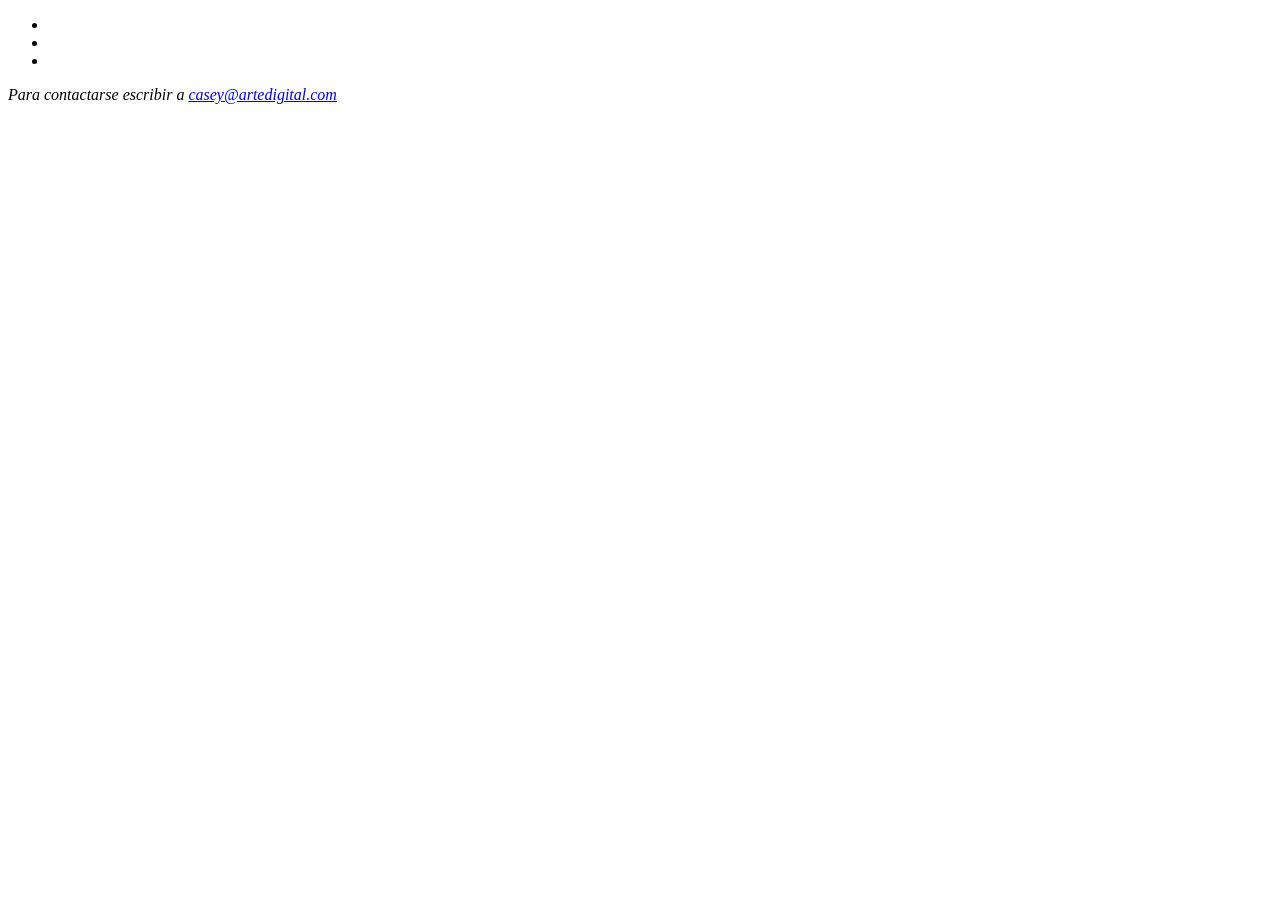
==== page1.html @ b94c4e03 "Estructura de archivos" ====
<!DOCTYPE html>
<html lang="es">

<head>
    <meta charset="UTF-8">
    <title>Arte generativo y pensamiento computacional</title>
    <link rel="stylesheet" href="css/estilos.css">
</head>
<!--Arte generativo y pensamiento computacional
La obra de Casey Reas ha tenido un impacto significativo en el desarrollo del arte digital y generativo. Su enfoque ha contribuido a legitimar el uso del código como un medio artístico en el contexto contemporáneo.

Su influencia puede observarse en numerosos artistas y proyectos que adoptan el pensamiento basado en sistemas y algoritmos. A través de su trabajo, se ha ampliado la comprensión de las posibilidades del arte en relación con la tecnología.
-->

<body>
    <header>
        <nav>
            <ul>
                <li></li>
                <li></li>
                <li></li>
            </ul>
        </nav>
    </header>
    <footer>
        <address>
            <p>
                Para contactarse escribir a <a href="mailto:casey@artedigital.com"> casey@artedigital.com </a>
            </p>
        </address>
    </footer>
</body>
---- css/estilos.css ----
background-image {background-image: "fondo.jpg"};
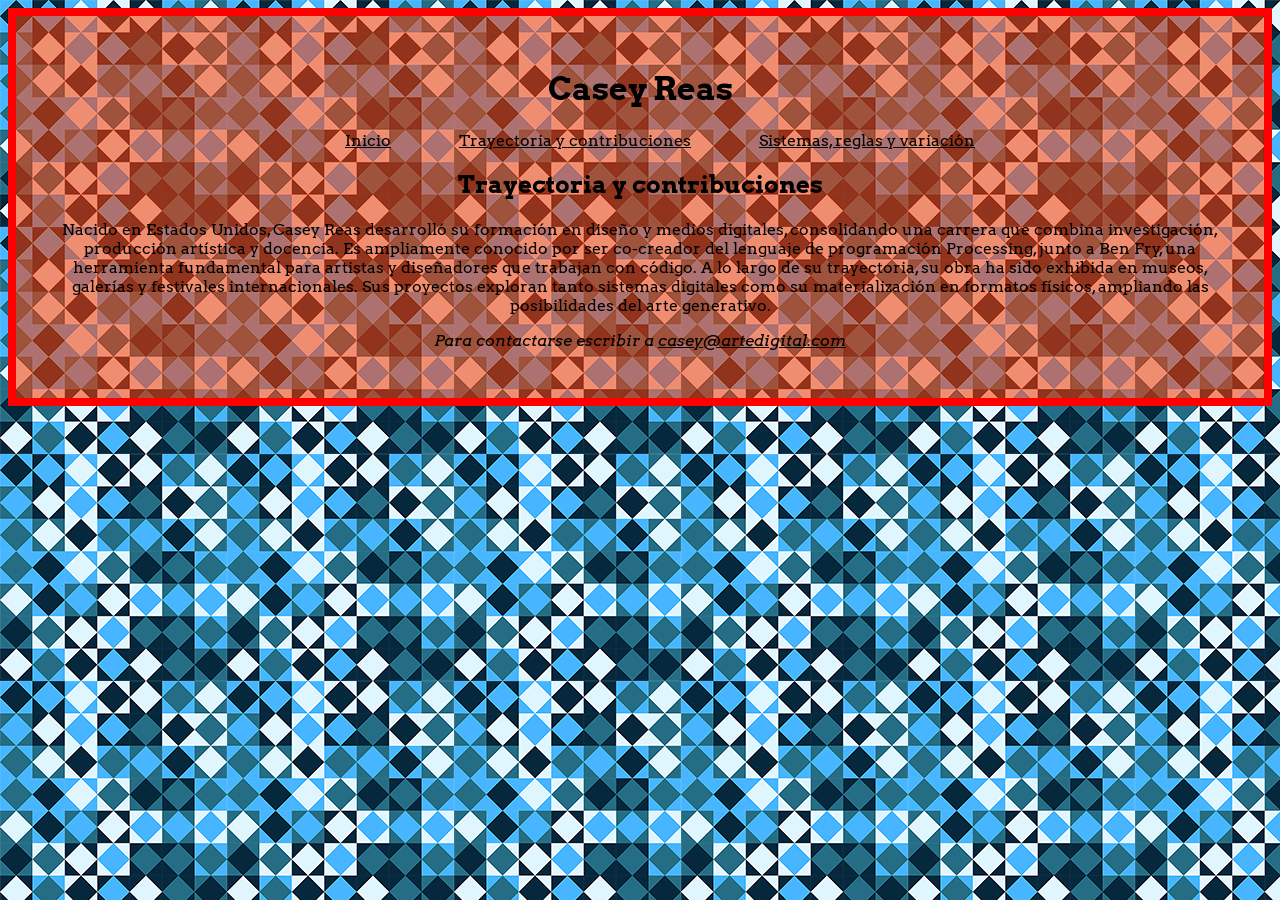
==== commit afbbeac2: "contenido agregado en inicio y page 1. Falta page 2 e imagenes" ====
--- a/page1.html
+++ b/page1.html
@@ -5,28 +5,53 @@
     <meta charset="UTF-8">
     <title>Arte generativo y pensamiento computacional</title>
     <link rel="stylesheet" href="css/estilos.css">
+    <link rel="preconnect" href="https://fonts.googleapis.com">
+    <link rel="preconnect" href="https://fonts.gstatic.com" crossorigin>
+    <link
+        href="https://fonts.googleapis.com/css2?family=Arvo:ital,wght@0,400;0,700;1,400;1,700&family=IBM+Plex+Serif&display=swap"
+        rel="stylesheet">
 </head>
-<!--Arte generativo y pensamiento computacional
-La obra de Casey Reas ha tenido un impacto significativo en el desarrollo del arte digital y generativo. Su enfoque ha contribuido a legitimar el uso del código como un medio artístico en el contexto contemporáneo.
+<div>
 
-Su influencia puede observarse en numerosos artistas y proyectos que adoptan el pensamiento basado en sistemas y algoritmos. A través de su trabajo, se ha ampliado la comprensión de las posibilidades del arte en relación con la tecnología.
--->
-
-<body>
-    <header>
+    <body>
+        <header>
+            <h1>Casey Reas</h1>
+        </header>
         <nav>
             <ul>
-                <li></li>
-                <li></li>
-                <li></li>
+                <li><a href="index.html">Inicio</a></li>
+                <li><a href="page1.html">Trayectoria y contribuciones</a></li>
+                <li><a href="page2.html">Sistemas, reglas y variación</a></li>
             </ul>
         </nav>
-    </header>
-    <footer>
-        <address>
-            <p>
-                Para contactarse escribir a <a href="mailto:casey@artedigital.com"> casey@artedigital.com </a>
-            </p>
-        </address>
-    </footer>
-</body>+        <main>
+            <h2>Trayectoria y contribuciones</h2>
+            <section>
+            <article>
+                <p>Nacido en Estados Unidos, Casey Reas desarrolló su formación en diseño y medios digitales,
+                    consolidando
+                    una carrera que combina investigación, producción artística y docencia. Es ampliamente conocido por
+                    ser
+                    co-creador del lenguaje de programación Processing, junto a Ben Fry, una herramienta fundamental
+                    para
+                    artistas y diseñadores que trabajan con código.
+                    A lo largo de su trayectoria, su obra ha sido exhibida en museos, galerías y festivales
+                    internacionales.
+                    Sus proyectos exploran tanto sistemas digitales como su materialización en formatos físicos,
+                    ampliando
+                    las posibilidades del arte generativo.
+                </p>
+            </article>
+            </section>
+        </main>
+        <footer>
+            <address>
+                <p>
+                    Para contactarse escribir a <a href="mailto:casey@artedigital.com"> casey@artedigital.com </a>
+                </p>
+            </address>
+        </footer>
+    </body>
+</div>
+
+</html>
--- a/css/estilos.css
+++ b/css/estilos.css
@@ -1 +1,47 @@
-background-image {background-image: "fondo.jpg"};
+div {
+    background-color: rgba(252, 63, 6, 0.568);
+    box-sizing: border-box;
+    width: 100%;
+    height: 100%;
+    padding: 2rem;
+    border: 0.5rem, solid red;
+    margin: 0;
+    text-align: center;
+    font-family: "Arvo", serif;
+}
+
+body {
+    background-image: url(../img/fondo.png);
+}
+
+nav li {
+    display: inline-block;
+}
+
+ul {
+    list-style-type: none;
+
+}
+
+nav ul li a {
+margin: 2rem;
+}
+
+a:link{
+    color: black
+}
+a:visited{
+    color: skyblue
+}
+a:hover{
+    color: blue
+}
+a:active{
+    color: white 
+}
+img{
+    height:auto;
+    width: 50;
+    margin: auto;
+    display: block;
+}
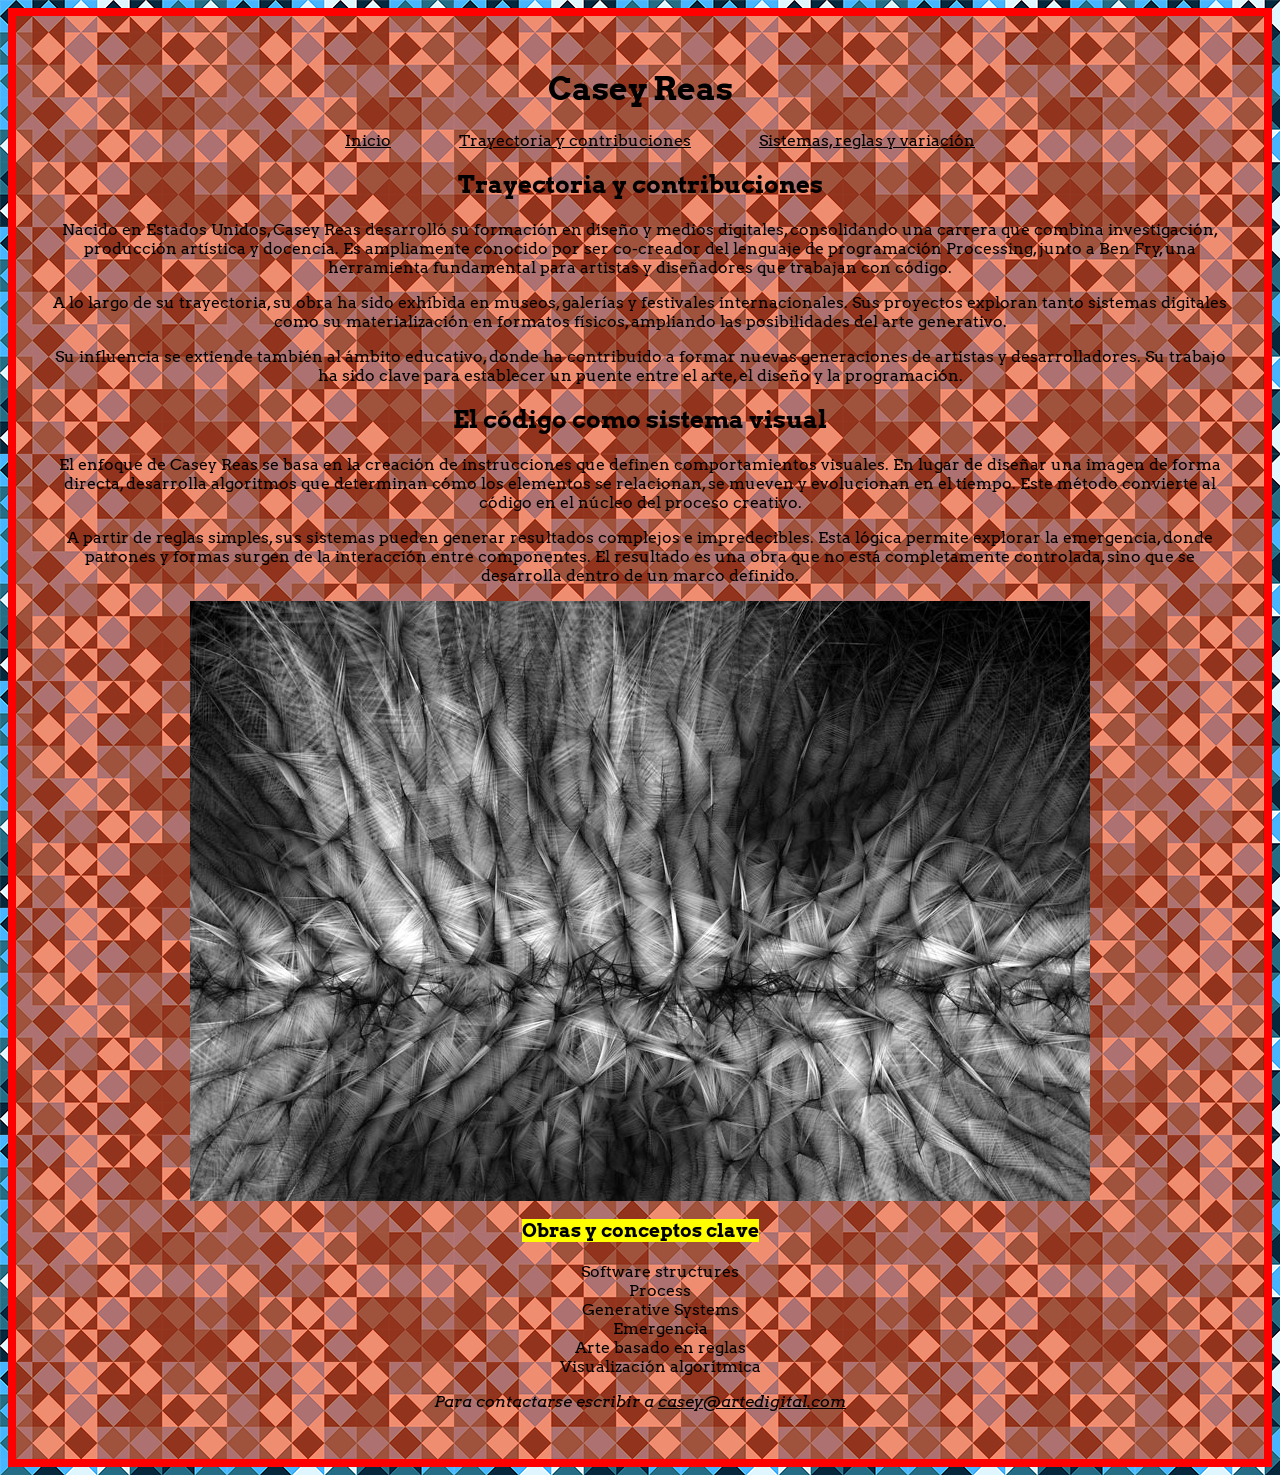
==== commit 19e5e765: "estructura y contenidos de todas las páginas terminados. Falta CSS" ====
--- a/page1.html
+++ b/page1.html
@@ -11,9 +11,10 @@
         href="https://fonts.googleapis.com/css2?family=Arvo:ital,wght@0,400;0,700;1,400;1,700&family=IBM+Plex+Serif&display=swap"
         rel="stylesheet">
 </head>
-<div>
+
 
     <body>
+        <div>
         <header>
             <h1>Casey Reas</h1>
         </header>
@@ -25,24 +26,52 @@
             </ul>
         </nav>
         <main>
-            <h2>Trayectoria y contribuciones</h2>
             <section>
-            <article>
-                <p>Nacido en Estados Unidos, Casey Reas desarrolló su formación en diseño y medios digitales,
-                    consolidando
-                    una carrera que combina investigación, producción artística y docencia. Es ampliamente conocido por
-                    ser
-                    co-creador del lenguaje de programación Processing, junto a Ben Fry, una herramienta fundamental
-                    para
-                    artistas y diseñadores que trabajan con código.
-                    A lo largo de su trayectoria, su obra ha sido exhibida en museos, galerías y festivales
-                    internacionales.
-                    Sus proyectos exploran tanto sistemas digitales como su materialización en formatos físicos,
-                    ampliando
-                    las posibilidades del arte generativo.
-                </p>
-            </article>
+                <h2>Trayectoria y contribuciones</h2>
+                <article>
+                    <p>Nacido en Estados Unidos, Casey Reas desarrolló su formación en diseño y medios digitales,
+                        consolidando una carrera que combina investigación, producción artística y docencia. Es
+                        ampliamente conocido
+                        por ser co-creador del lenguaje de programación Processing, junto a Ben Fry, una herramienta
+                        fundamental
+                        para artistas y diseñadores que trabajan con código.</p>
+                    <p>A lo largo de su trayectoria, su obra ha sido exhibida en museos, galerías y festivales
+                        internacionales.
+                        Sus proyectos exploran tanto sistemas digitales como su materialización en formatos físicos,
+                        ampliando
+                        las posibilidades del arte generativo.</p>
+                    <p>Su influencia se extiende también al ámbito educativo, donde ha contribuido a formar nuevas
+                        generaciones de artistas y desarrolladores. Su trabajo ha sido clave para establecer un puente
+                        entre el arte, el diseño y la programación.</p>
+                </article>
             </section>
+
+            <section>
+                <h2>El código como sistema visual</h2>
+                <article>
+                    <p>El enfoque de Casey Reas se basa en la creación de instrucciones que definen comportamientos
+                        visuales. En lugar de diseñar una imagen de forma directa, desarrolla algoritmos que determinan
+                        cómo los elementos se relacionan, se mueven y evolucionan en el tiempo. Este método convierte al
+                        código en el núcleo del proceso creativo.</p>
+                    <p>A partir de reglas simples, sus sistemas pueden generar resultados complejos e impredecibles.
+                        Esta lógica permite explorar la emergencia, donde patrones y formas surgen de la interacción
+                        entre componentes. El resultado es una obra que no está completamente controlada, sino que se
+                        desarrolla dentro de un marco definido.</p>
+                </article>
+            </section>
+                        <img src="img/reas-2.jpg" alt="obra generativa digital propia">
+
+            <aside>
+                <h3><mark>Obras y conceptos clave</mark></h3>
+                <ul>
+                    <li>Software structures</li>
+                    <li>Process</li>
+                    <li>Generative Systems</li>
+                    <li>Emergencia</li>
+                    <li>Arte basado en reglas</li>
+                    <li>Visualización algorítmica</li>
+                </ul>
+            </aside>
         </main>
         <footer>
             <address>
@@ -51,7 +80,8 @@
                 </p>
             </address>
         </footer>
+        </div>
     </body>
-</div>
+
 
 </html>
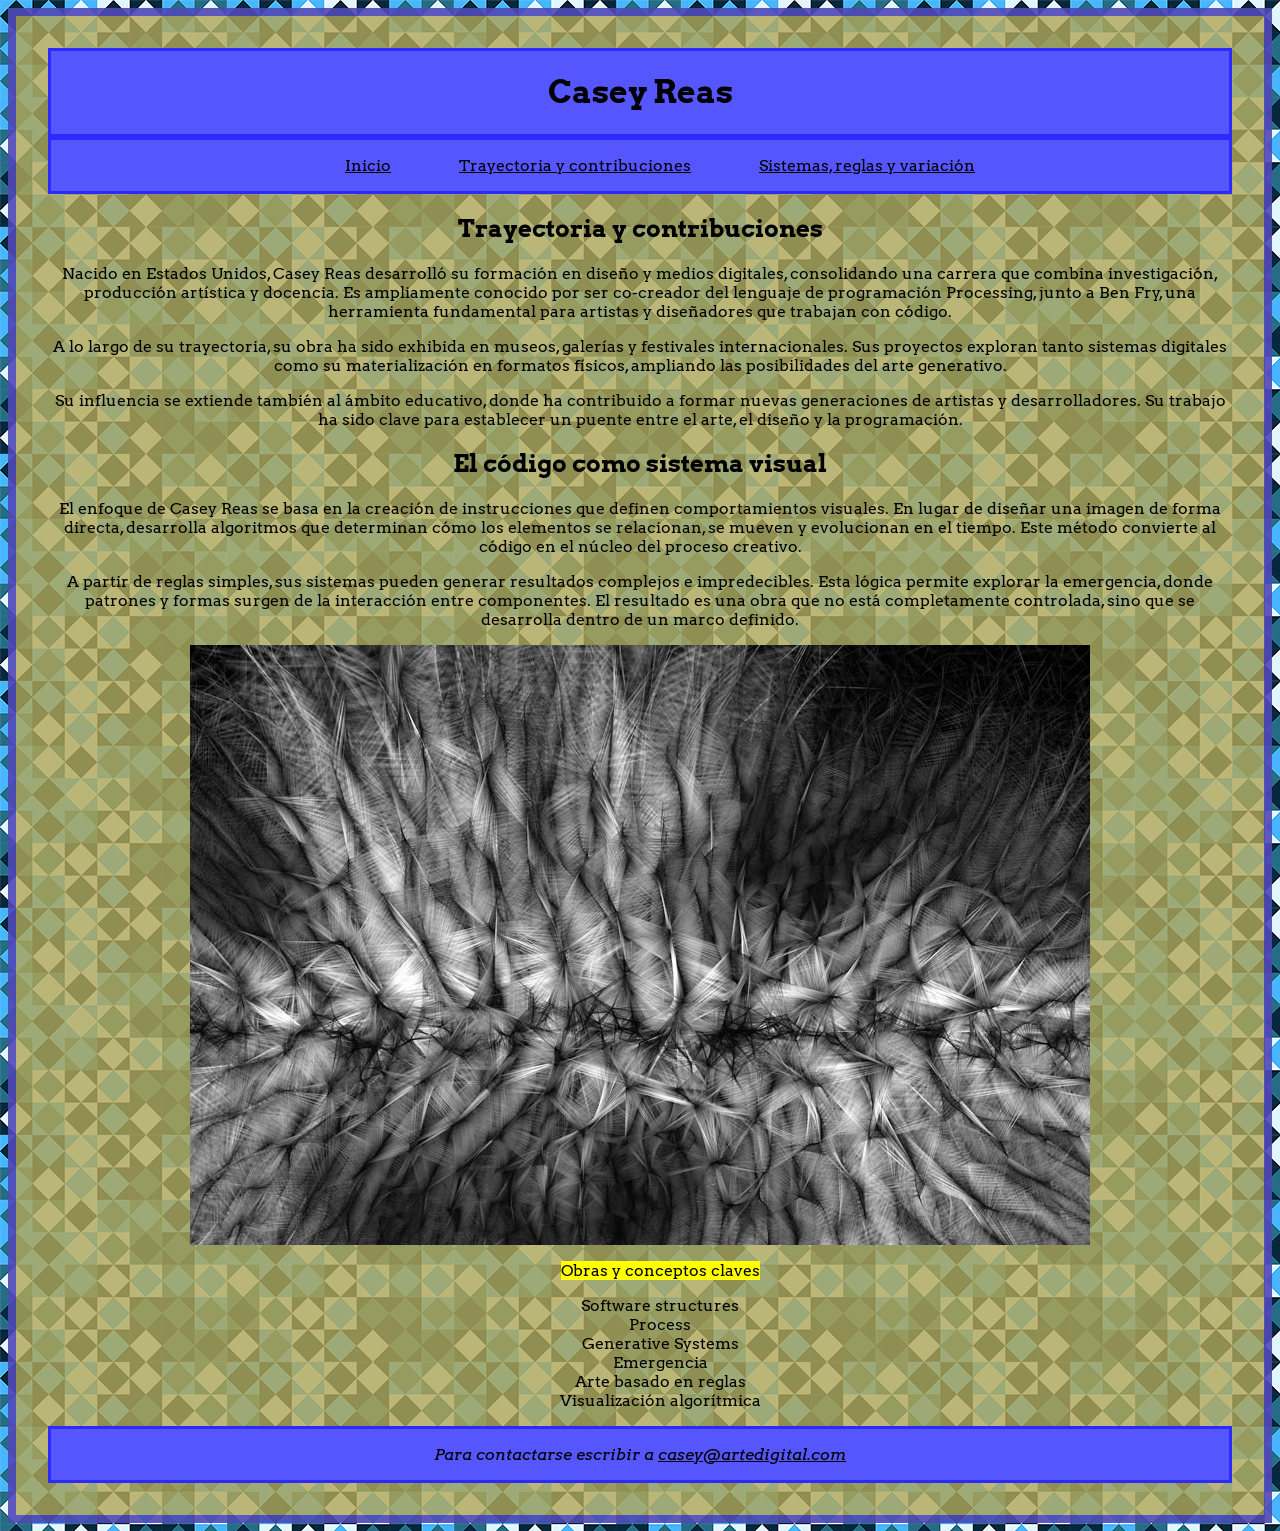
==== commit 5f7e2b91: "finalizacion de CSS. Requisitos minimos de entrega" ====
--- a/page1.html
+++ b/page1.html
@@ -14,7 +14,7 @@
 
 
     <body>
-        <div>
+        <div class="contenedor">
         <header>
             <h1>Casey Reas</h1>
         </header>
@@ -62,8 +62,11 @@
                         <img src="img/reas-2.jpg" alt="obra generativa digital propia">
 
             <aside>
-                <h3><mark>Obras y conceptos clave</mark></h3>
+                
                 <ul>
+                    <li><mark>Obras y conceptos claves</mark></li>
+                    </ul>
+                    <ul>
                     <li>Software structures</li>
                     <li>Process</li>
                     <li>Generative Systems</li>
--- a/css/estilos.css
+++ b/css/estilos.css
@@ -1,10 +1,10 @@
-div {
-    background-color: rgba(252, 63, 6, 0.568);
+.contenedor {
+    background-color: rgba(177, 168, 88, 0.808);
     box-sizing: border-box;
-    width: 100%;
-    height: 100%;
+    max-width: 2000px;
+    height: auto;
     padding: 2rem;
-    border: 0.5rem, solid red;
+    border: 0.5rem, solid rgba(4, 0, 255, 0.514);
     margin: 0;
     text-align: center;
     font-family: "Arvo", serif;
@@ -13,7 +13,6 @@
 body {
     background-image: url(../img/fondo.png);
 }
-
 nav li {
     display: inline-block;
 }
@@ -26,15 +25,24 @@
 nav ul li a {
 margin: 2rem;
 }
+footer, header, nav{
+    box-sizing: border-box;
+    width: 100%;
+    height: auto;
+    padding: 0.2 rem;
+    border: 0.2rem, solid rgba(4, 0, 255, 0.514);
+    margin: 0 rem;
+    background-color: rgb(86, 86, 255);
+}
 
 a:link{
     color: black
 }
 a:visited{
-    color: skyblue
+    color: rgb(133, 3, 3)
 }
 a:hover{
-    color: blue
+    color: rgb(2, 2, 112)
 }
 a:active{
     color: white 
@@ -44,4 +52,4 @@
     width: 50;
     margin: auto;
     display: block;
-}+}
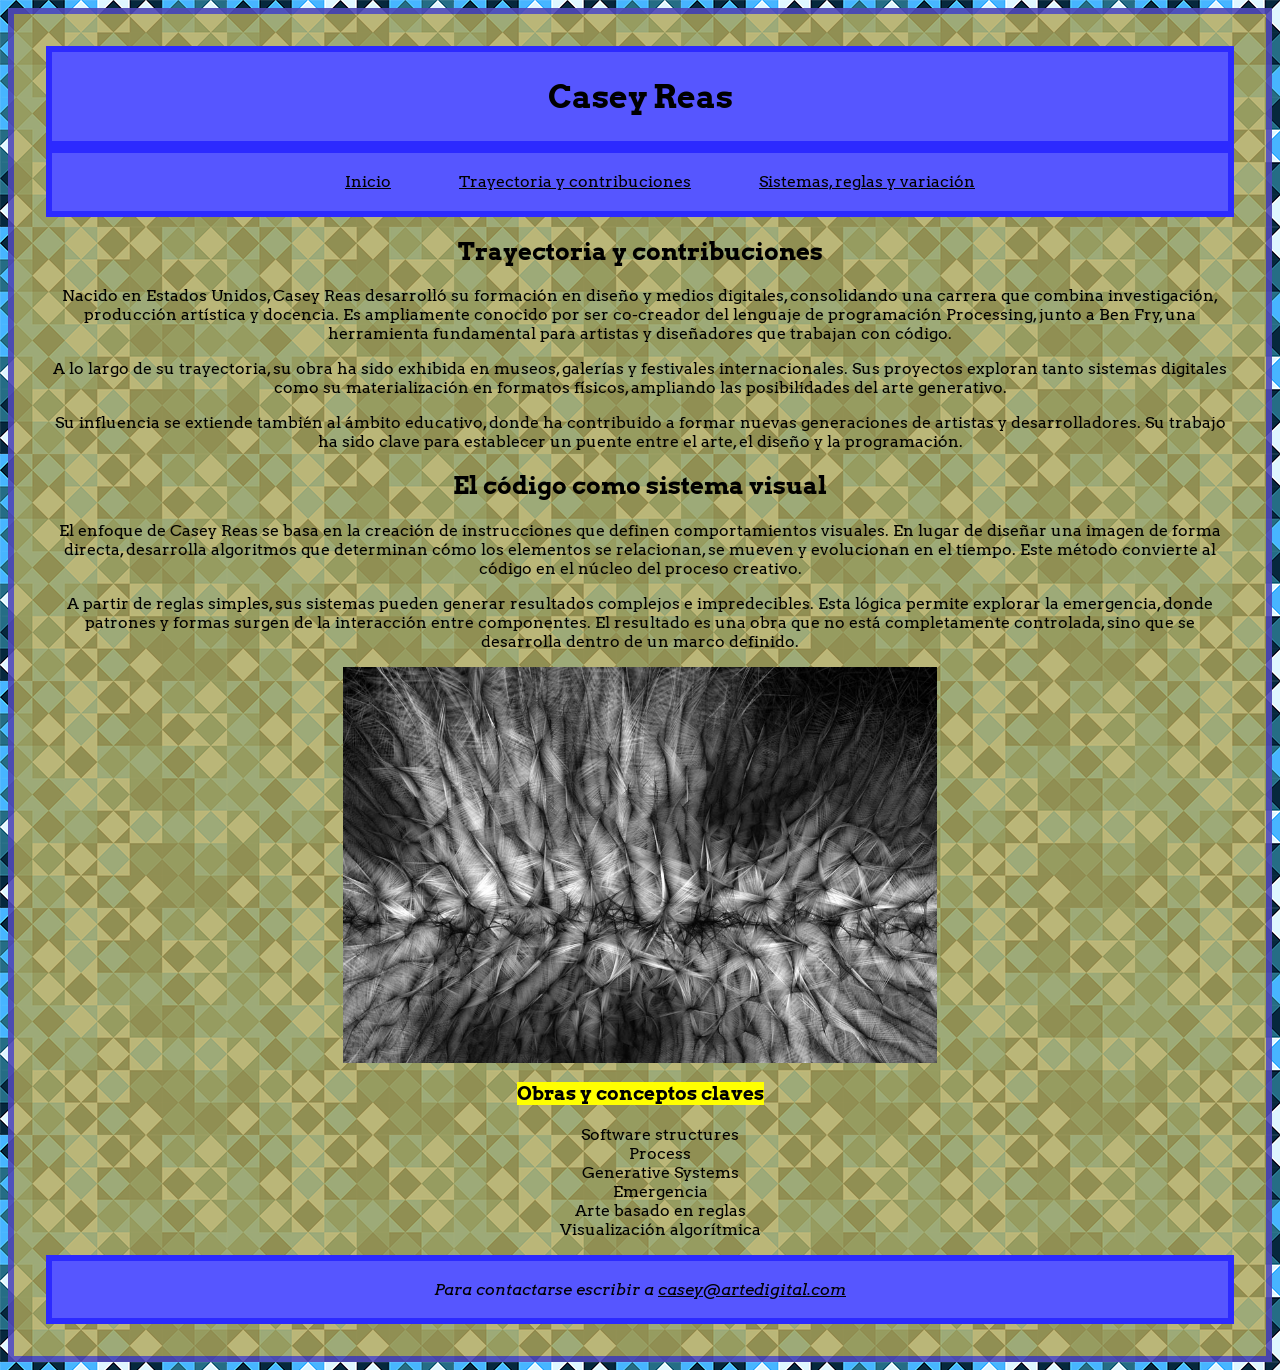
==== commit f349ff28: "commit final" ====
--- a/page1.html
+++ b/page1.html
@@ -13,8 +13,8 @@
 </head>
 
 
-    <body>
-        <div class="contenedor">
+<body>
+    <div class="contenedor">
         <header>
             <h1>Casey Reas</h1>
         </header>
@@ -59,14 +59,11 @@
                         desarrolla dentro de un marco definido.</p>
                 </article>
             </section>
-                        <img src="img/reas-2.jpg" alt="obra generativa digital propia">
+            <img src="img/reas-2.jpg" alt="obra generativa digital propia">
 
             <aside>
-                
+                <h3><mark>Obras y conceptos claves</mark></h3>
                 <ul>
-                    <li><mark>Obras y conceptos claves</mark></li>
-                    </ul>
-                    <ul>
                     <li>Software structures</li>
                     <li>Process</li>
                     <li>Generative Systems</li>
@@ -83,8 +80,8 @@
                 </p>
             </address>
         </footer>
-        </div>
-    </body>
+    </div>
+</body>
 
 
 </html>
--- a/css/estilos.css
+++ b/css/estilos.css
@@ -4,7 +4,7 @@
     max-width: 2000px;
     height: auto;
     padding: 2rem;
-    border: 0.5rem, solid rgba(4, 0, 255, 0.514);
+    border: 0.4rem solid rgba(4, 0, 255, 0.514);
     margin: 0;
     text-align: center;
     font-family: "Arvo", serif;
@@ -29,9 +29,9 @@
     box-sizing: border-box;
     width: 100%;
     height: auto;
-    padding: 0.2 rem;
-    border: 0.2rem, solid rgba(4, 0, 255, 0.514);
-    margin: 0 rem;
+    padding: 0.2rem;
+    border: 0.4rem solid rgba(4, 0, 255, 0.514);
+    margin: 0;
     background-color: rgb(86, 86, 255);
 }
 
@@ -49,7 +49,7 @@
 }
 img{
     height:auto;
-    width: 50;
+    width: 50%;
     margin: auto;
     display: block;
 }
